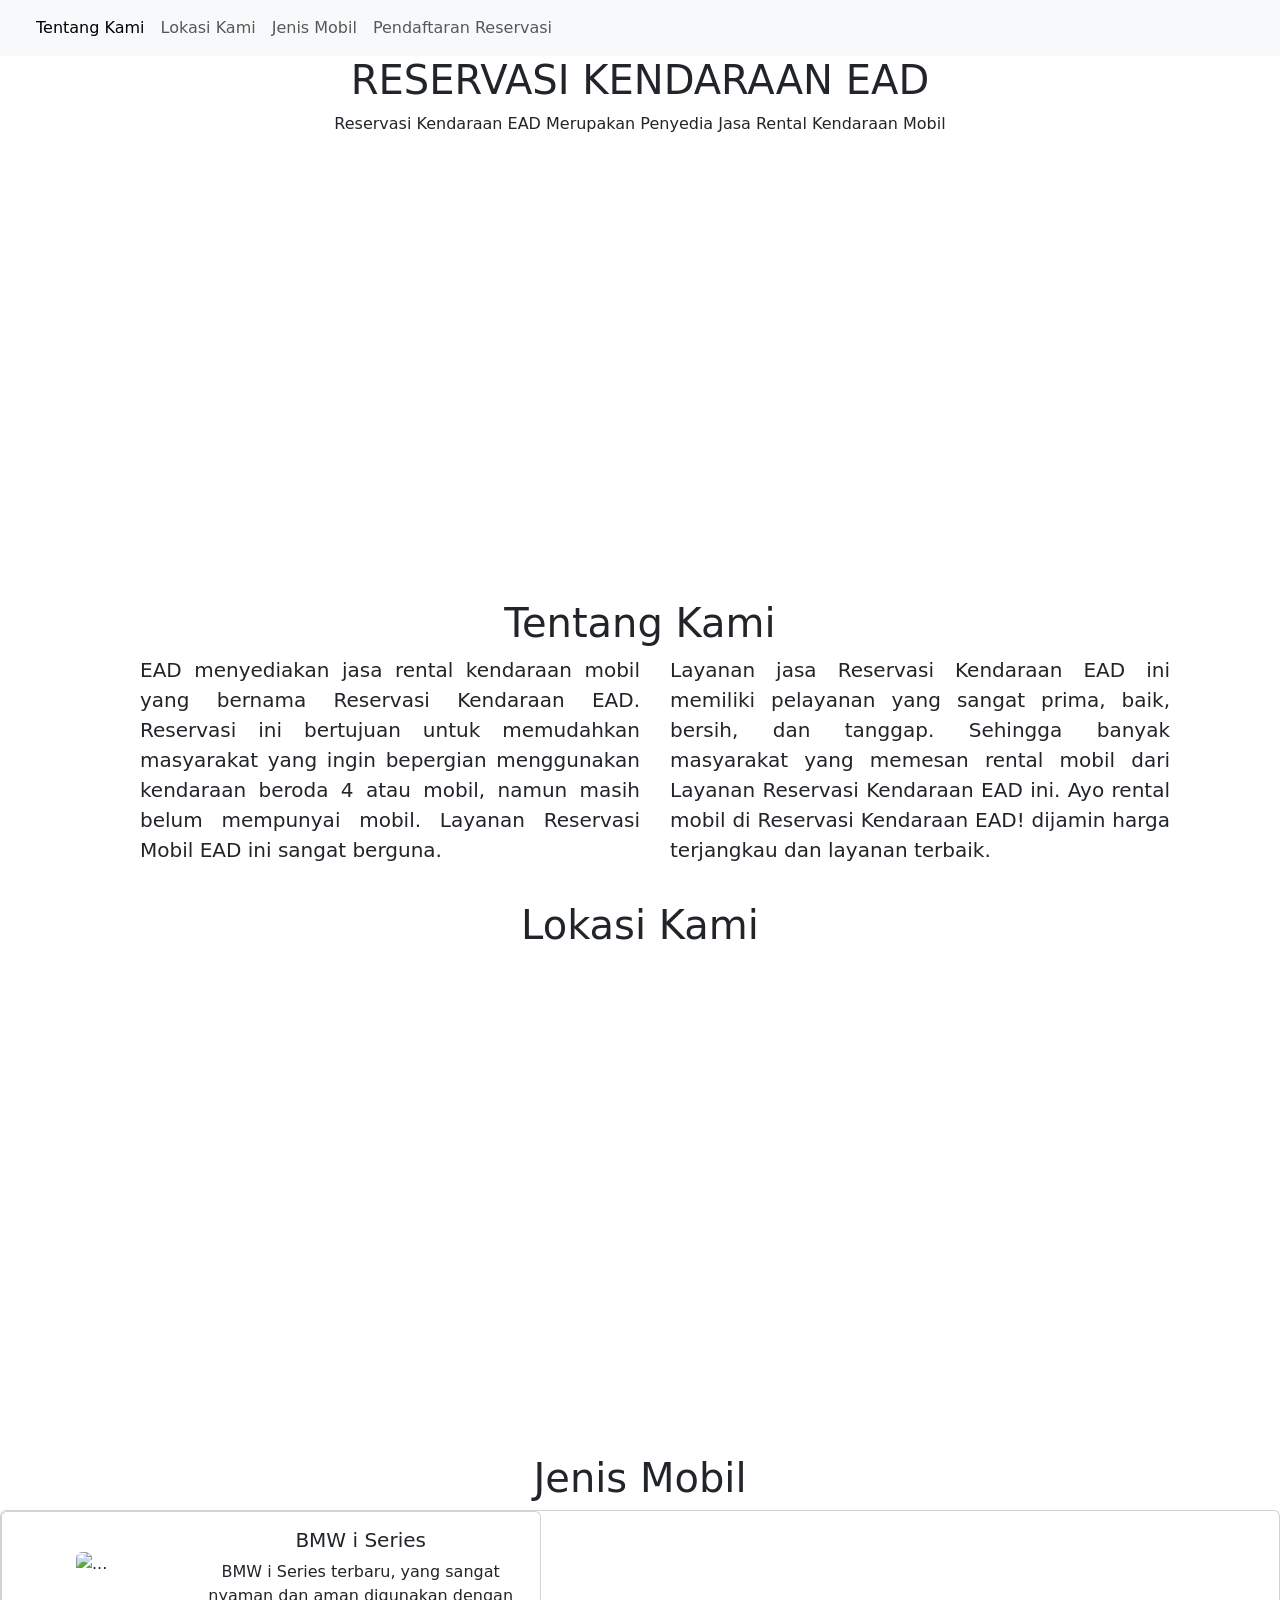
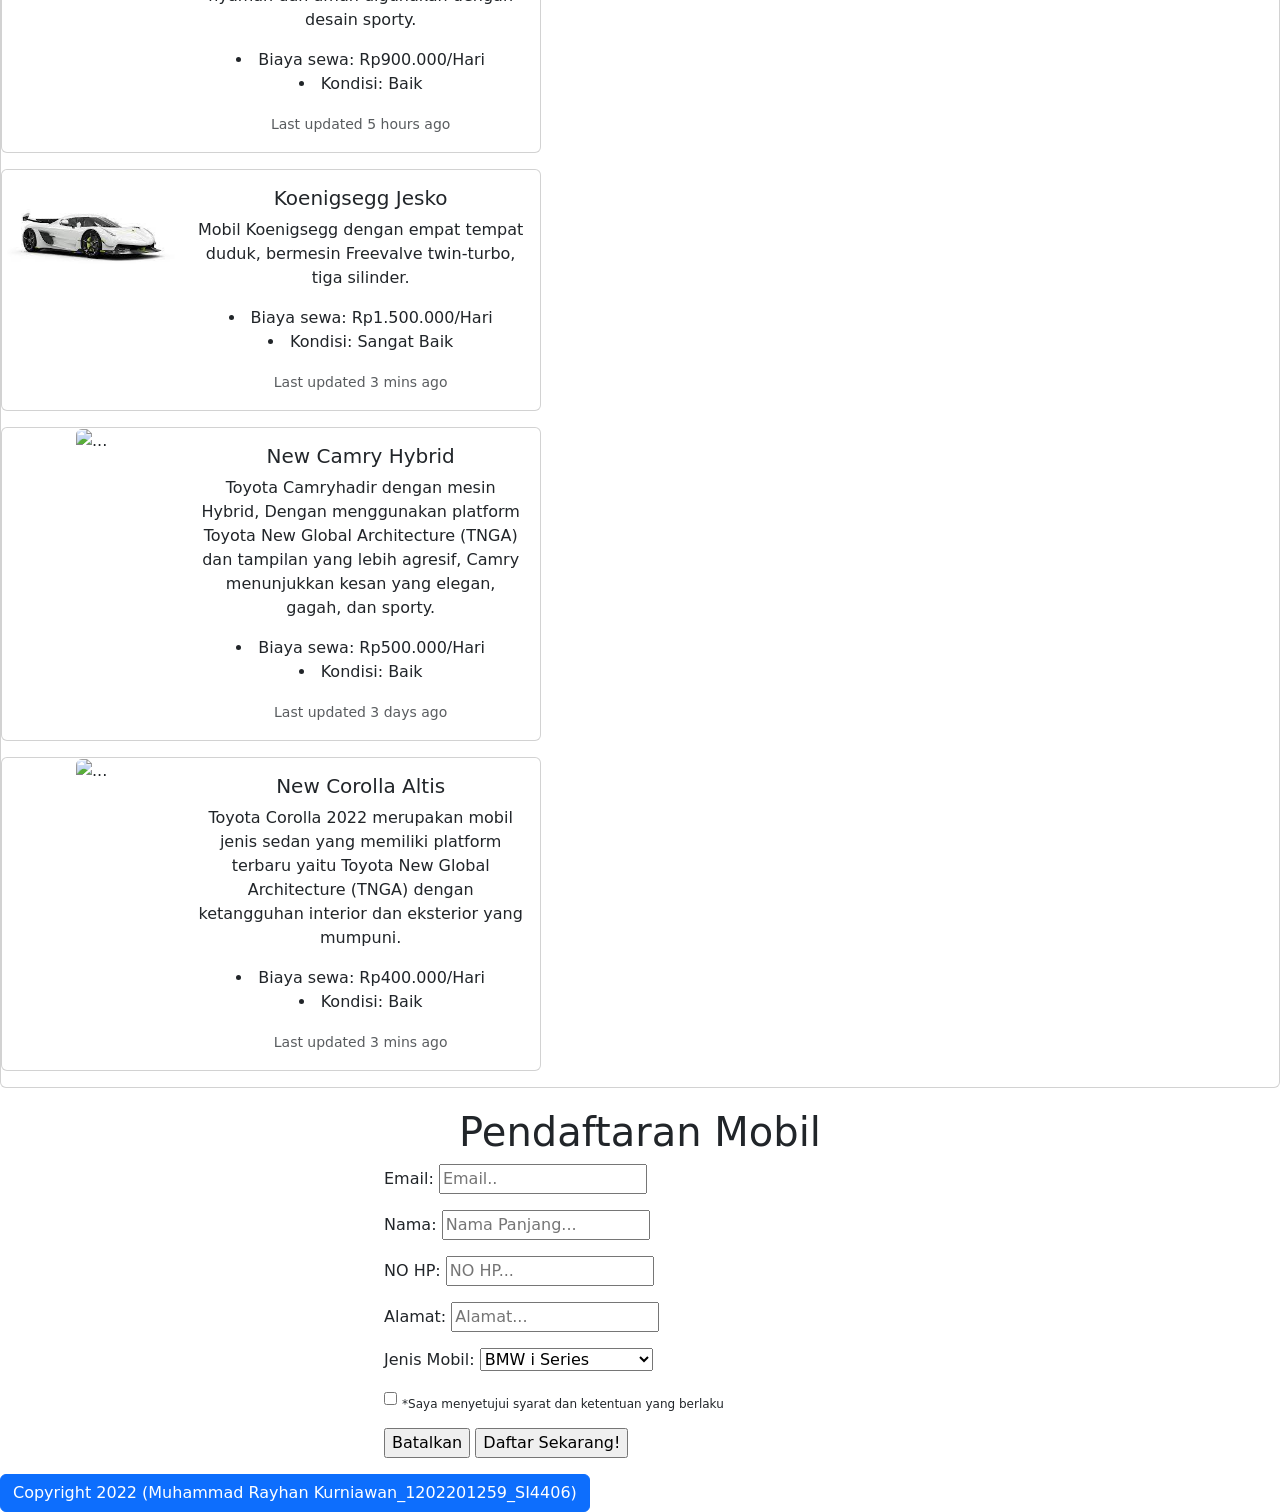
==== MODUL1 RAYHAN/MODUL1 RAYHAN.html @ 7a485264 "First Commit" ====
<!doctype html>
<html lang="en">
<head>
    <meta charset="utf-8">
    <meta name="viewport" content="width=device-width, initial-scale=1">
    <link href="https://cdn.jsdelivr.net/npm/bootstrap@5.2.2/dist/css/bootstrap.min.css" rel="stylesheet" integrity="sha384-Zenh87qX5JnK2Jl0vWa8Ck2rdkQ2Bzep5IDxbcnCeuOxjzrPF/et3URy9Bv1WTRi" crossorigin="anonymous">
    <title>PRAKTIKUM</title>
</head>

<body>
    <nav class="navbar navbar-expand-lg bg-light">
        <div class="container-fluid">
            <a class="navbar-brand" href="#"><img src="logo-ead.png" alt="" style="width:100px"></a>
            <button class="navbar-toggler" type="button" data-bs-toggle="collapse" data-bs-target="#navbarNav" aria-controls="navbarNav" aria-expanded="false" aria-label="Toggle navigation">
                <span class="navbar-toggler-icon"></span>
            </button>
            <div class="collapse navbar-collapse" id="navbarNav">
                <ul class="navbar-nav">
                    <li class="nav-item">
                        <a class="nav-link active" aria-current="page" href="#tentangkami">Tentang Kami</a>
              </li>
              <li class="nav-item">
                  <a class="nav-link" href="#lokasikami">Lokasi Kami</a>
                </li>
                <li class="nav-item">
                    <a class="nav-link" href="#jenismobil">Jenis Mobil</a>
                </li>
                <li class="nav-item">
                    <a class="nav-link" href="#pendaftaran">Pendaftaran Reservasi</a>
                </li>
            </ul>
        </div>
    </div>
</nav>
<section id="awal">
    <center>
        <h1>RESERVASI KENDARAAN EAD</h1>
        <p>Reservasi Kendaraan EAD Merupakan Penyedia Jasa Rental Kendaraan Mobil</p>
        <iframe  width="600" height="400" src="http://bit.ly/VideoEAD2020" title="Youtube Reservasi EAD" frameborder="0" allow="accelerometer; autoplay; clipboard-write; encrypted-media; gyroscope; picture-in-picture" allowfullscreen></iframe>
    </center>
</section>
<section id="tentangkami">
    <center>
    <h1 style="margin-top: 40px">Tentang Kami</h1>
    <div class="tentang-kami" style="display: flex; justify-content: center;">
        <div class="tentang1" style="width:500px; margin: 0 30px">
            <p style="text-align: justify; font-size:20px">EAD menyediakan jasa rental kendaraan mobil yang bernama Reservasi Kendaraan EAD.
                Reservasi ini bertujuan untuk memudahkan masyarakat yang ingin bepergian menggunakan
                kendaraan beroda 4 atau mobil, namun masih belum mempunyai mobil. Layanan Reservasi Mobil EAD ini sangat berguna.</p>
            </div>
            <div class="tentang2" style="width:500px; margin: 0 30 px">
            <p style="text-align: justify; font-size:20px">Layanan jasa Reservasi Kendaraan EAD ini memiliki pelayanan
                yang sangat prima, baik, bersih, dan tanggap. Sehingga banyak 
                masyarakat yang memesan rental mobil dari Layanan Reservasi
                Kendaraan EAD ini. Ayo rental mobil di Reservasi Kendaraan EAD! dijamin harga terjangkau dan layanan terbaik.                 </div>
            </p>
</div>
    </center>
</section>

<section id= "lokasikami">
        <center>
        <h1 style="margin-top: 20px">Lokasi Kami</h1>
        <iframe src="https://www.google.com/maps/embed?pb=!1m18!1m12!1m3!1d995.6421704578537!2d114.84991148809374!3d-3.454498661174001!2m3!1f0!2f0!3f0!3m2!1i1024!2i768!4f13.1!3m3!1m2!1s0x0%3A0x2c0fcad8b1fe2e83!2zM8KwMjcnMTYuMiJTIDExNMKwNTEnMDEuNyJF!5e0!3m2!1sid!2sid!4v1665929162817!5m2!1sid!2sid" width="600" height="450" style="border:0;" allowfullscreen="" loading="lazy" referrerpolicy="no-referrer-when-downgrade"></iframe>
        </center>
    </section>
    <section id= "jenismobil">
        <center>
        <h1 style="margin-top: 40px">Jenis Mobil</h1>
        <div class = "card">
            <div class="card mb-3" style="max-width: 540px;">
                <div class="row g-0">
                  <div class="col-md-4">
                    <img src="https://www.otomotifo.com/wp-content/uploads/2017/09/Harga-Mobil-BMW-Terbaru-1200x675.jpg" class="img-fluid rounded-start" alt="..." style="margin-top:40px">
                  </div>
                  <div class="col-md-8">
                    <div class="card-body">
                      <h5 class="card-title">BMW i Series</h5>
                      <p class="card-text">BMW i Series terbaru, yang sangat nyaman dan aman digunakan dengan desain sporty.</p>
                      <p class="card-text"><li>Biaya sewa: Rp900.000/Hari</li><li>Kondisi: Baik</li></p>
                      <p class="card-text"><small class="text-muted">Last updated 5 hours ago</small></p>
                    </div>
                  </div>
                </div>
              </div>
              <div class="card mb-3" style="max-width: 540px;">
                <div class="row g-0">
                  <div class="col-md-4">
                    <img src="[data-uri]" class="img-fluid rounded-start" alt="...">
                  </div>
                  <div class="col-md-8">
                    <div class="card-body">
                      <h5 class="card-title">Koenigsegg Jesko</h5>
                      <p class="card-text">Mobil Koenigsegg dengan empat tempat duduk, bermesin Freevalve twin-turbo, tiga silinder.</p>
                      <p class="card-text"></p><li>Biaya sewa: Rp1.500.000/Hari</li><li>Kondisi: Sangat Baik</li></p>
                      <p class="card-text"><small class="text-muted">Last updated 3 mins ago</small></p>
                    </div>
                  </div>
                </div>
              </div>
              <div class="card mb-3" style="max-width: 540px;">
                <div class="row g-0">
                  <div class="col-md-4">
                    <img src="https://www.toyota.astra.co.id/sites/default/files/2022-07/camry-hybrid-2021.png" class="img-fluid rounded-start" alt="...">
                  </div>
                  <div class="col-md-8">
                    <div class="card-body">
                      <h5 class="card-title">New Camry Hybrid</h5>
                      <p class="card-text">Toyota Camryhadir dengan mesin Hybrid, Dengan menggunakan platform Toyota New Global Architecture (TNGA) dan tampilan yang lebih agresif, Camry menunjukkan kesan yang elegan, gagah, dan sporty.</p>
                      <p class="card-text"></p><li>Biaya sewa: Rp500.000/Hari</li><li>Kondisi: Baik</li></p>
                      <p class="card-text"><small class="text-muted">Last updated 3 days ago</small></p>
                    </div>
                  </div>
                </div>
              </div>
              <div class="card mb-3" style="max-width: 540px;">
                <div class="row g-0">
                  <div class="col-md-4">
                    <img src="https://www.toyota.astra.co.id/sites/default/files/2022-07/corolla%20altis%202022%20gas.png" class="img-fluid rounded-start" alt="...">
                  </div>
                  <div class="col-md-8">
                      <div class="card-body">
                          <h5 class="card-title">New Corolla Altis</h5>
                          <p class="card-text">Toyota Corolla 2022 merupakan mobil jenis sedan yang memiliki platform terbaru yaitu Toyota New Global Architecture (TNGA) dengan ketangguhan interior dan eksterior yang mumpuni.</p>
                          <p class="card-text"></p><li>Biaya sewa: Rp400.000/Hari</li><li>Kondisi: Baik</li></p>
                          <p class="card-text"><small class="text-muted">Last updated 3 mins ago</small></p>
                        </div>
                    </div>
                </div>
            </div>
        </center>
    </section>
    <section id= "pendaftaran">
        <center>
            <h1 style="margin-top: 20px">Pendaftaran Mobil</h1>
        </center>
        <div style="margin-left: 30%">    
            <form action="" method="POST">
                <fieldset>
                    <p>
                        <label>Email:</label>
                        <input type="email" name="email" placeholder="Email.." />
                    </p>
                    <p>
                        <label>Nama:</label>
                        <input type="text" name="nama" placeholder="Nama Panjang..." />
                    </p>
                    <p>
                        <label>NO HP:</label>
                        <input type="number" name="nohp" placeholder="NO HP..." />
                    </p>
                    <p>
                        <label>Alamat:</label>
                        <input type="text" name="alamat" placeholder="Alamat..." />
                    </p>
                    <p>
            <p>
                <label>Jenis Mobil:</label>
                <select name="Divisi">
                    <option value="bmw">BMW i Series</option>
                    <option value="koenigsegg">Koenigsegg Jesko</option>
                    <option value="camry">New Camry Hybrid</option>
                    <option value="corolla">New Corolla Altis</option>
                </select>
            </p>
            <p class="syarat">
                <label><input type="checkbox" name="syarat" value="syarat" /> <sub> *Saya menyetujui syarat dan ketentuan yang berlaku </sub> </label>
            </p>
            <p>
                <input class="ulang" type="reset" value="Batalkan">
                <input class="kirim" type="submit" name="submit" value="Daftar Sekarang!" />
            </p>
        </div>
        </fieldset>
    </form>
    <footer >
        <!-- Button trigger modal -->
        <button type="button" class="btn btn-primary" data-bs-toggle="modal" data-bs-target="#exampleModalLong">
            Copyright 2022 (Muhammad Rayhan Kurniawan_1202201259_SI4406) 
          </button>
          <div class="modal fade" id="exampleModalLong" tabindex="-1" role="dialog" aria-labelledby="exampleModalLongTitle" aria-hidden="true">
            <div class="modal-dialog" role="document">
              <div class="modal-content">
                <div class="modal-header">
                  <h5 class="modal-title" id="exampleModalLongTitle">Copyright
                  </h5>
                  <button type="button" class="close" data-bs-dismiss="modal" aria-label="Close">
                    <span aria-hidden="true">&times;</span>
                  </button>
                </div>
                <div class="modal-body">Nama Lengkap : Muhammad Rayhan Kurniawan 
                  <br> NIM : 1202201259
                  <BR> Kelas : SI4406
                </div>
                <div class="modal-footer">
                  <button type="button" class="btn btn-secondary" data-bs-dismiss="modal">Close</button>
                  <button type="button" class="btn btn-primary">Save changes</button>
                </div>
              </div>
            </div>
          </div>
          </footer>
</div>
</section>
<script src="https://cdn.jsdelivr.net/npm/bootstrap@5.2.2/dist/js/bootstrap.bundle.min.js" integrity="sha384-OERcA2EqjJCMA+/3y+gxIOqMEjwtxJY7qPCqsdltbNJuaOe923+mo//f6V8Qbsw3" crossorigin="anonymous"></script>
</body>
</html>
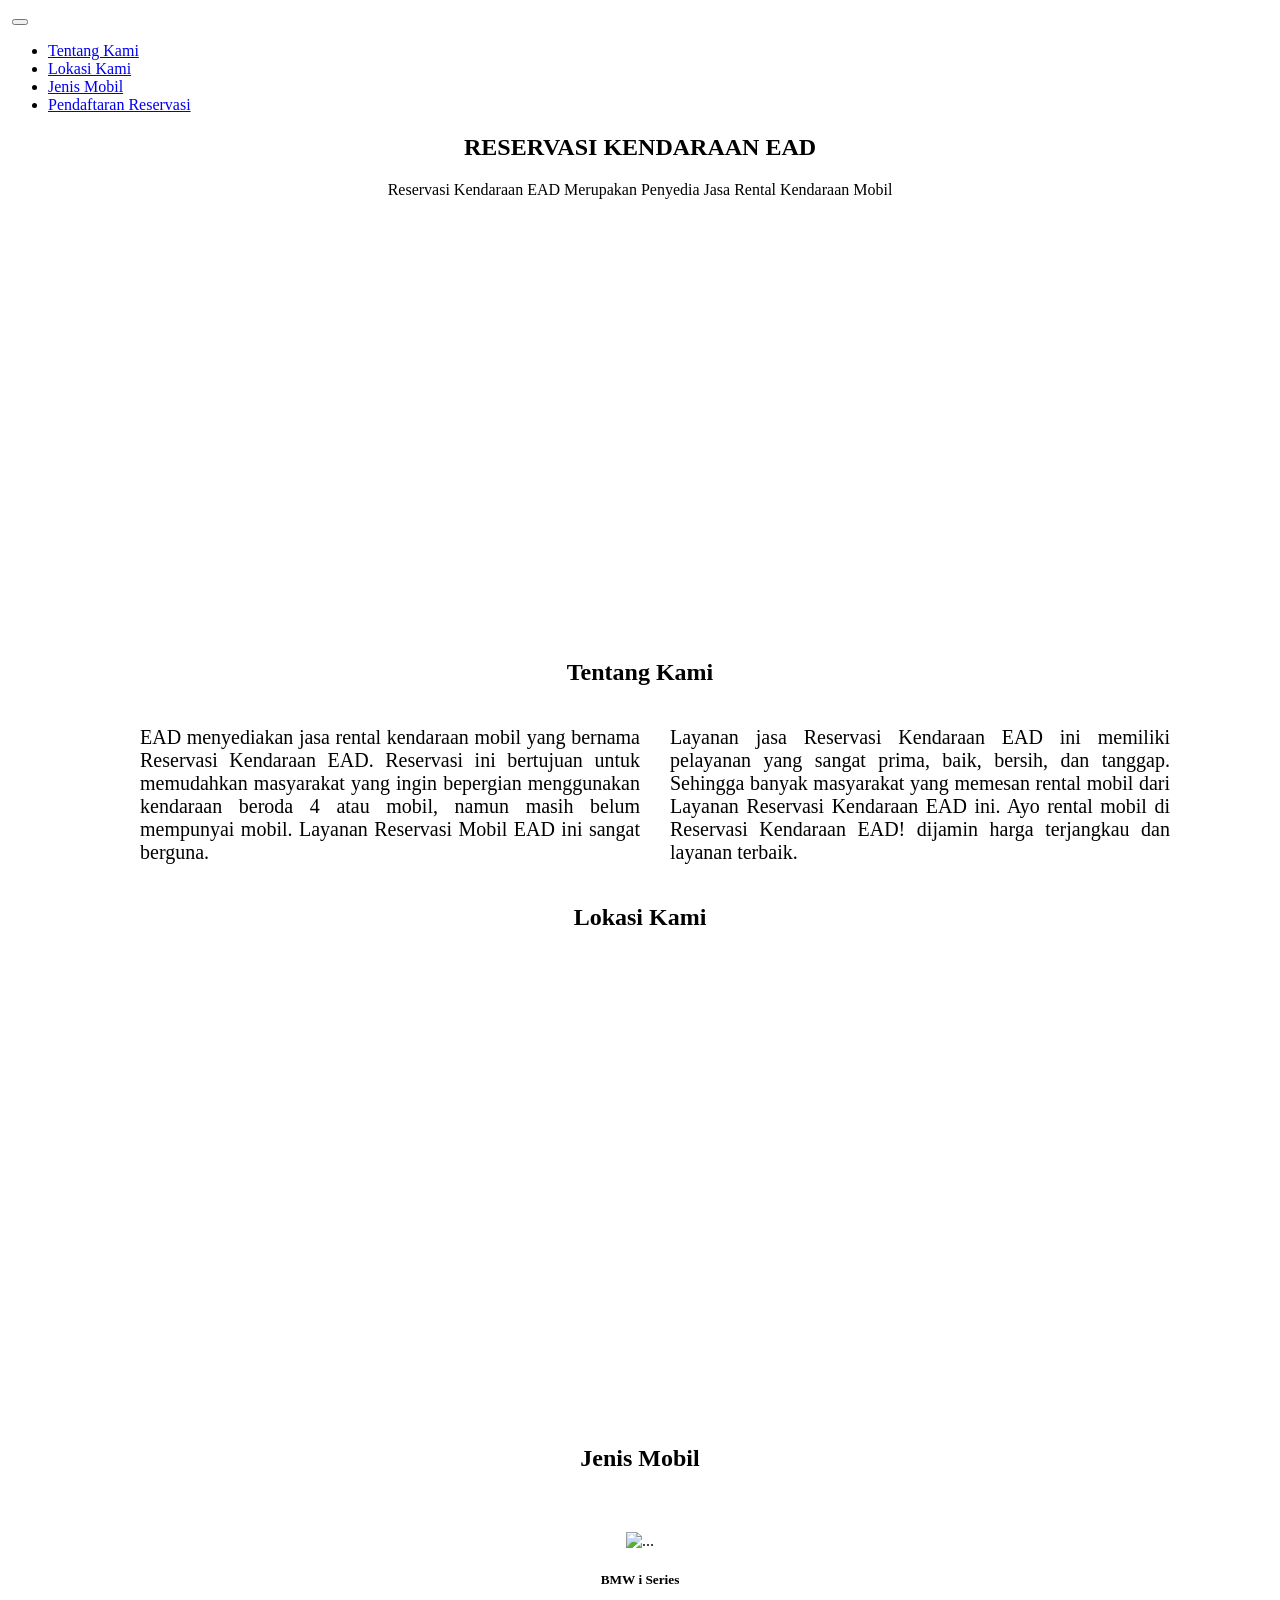
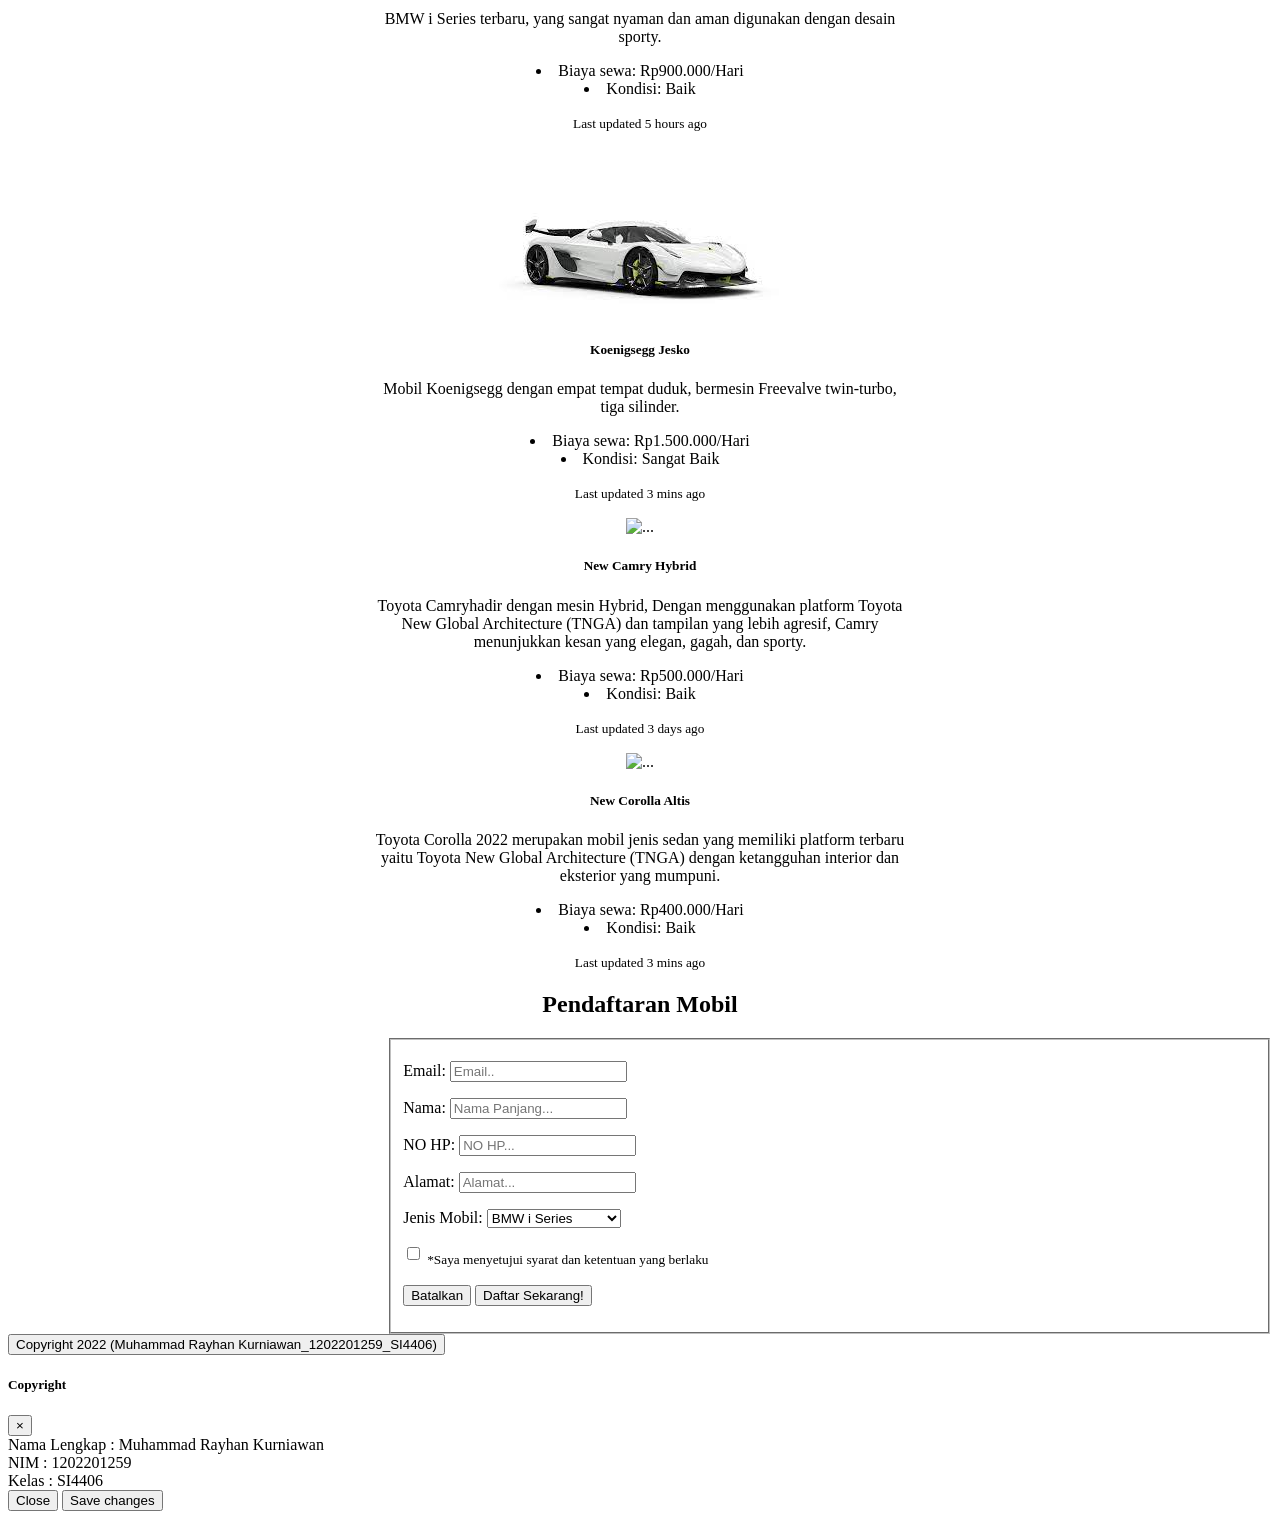
==== commit 667eb880: "Debugging" ====
--- a/MODUL1 RAYHAN/MODUL1 RAYHAN.html
+++ b/MODUL1 RAYHAN/MODUL1 RAYHAN.html
@@ -3,7 +3,7 @@
 <head>
     <meta charset="utf-8">
     <meta name="viewport" content="width=device-width, initial-scale=1">
-    <link href="https://cdn.jsdelivr.net/npm/bootstrap@5.2.2/dist/css/bootstrap.min.css" rel="stylesheet" integrity="sha384-Zenh87qX5JnK2Jl0vWa8Ck2rdkQ2Bzep5IDxbcnCeuOxjzrPF/et3URy9Bv1WTRi" crossorigin="anonymous">
+    <link hrof="https://cdn.jsdelivr.net/npm/bootstrap@5.2.2/dist/css/bootstrap.min.css" rel="stylesheet" integrity="sha384-Zenh87qX5JnK2Jl0vWa8Ck2rdkQ2Bzep5IDxbcnCeuOxjzrPF/et3URy9Bv1WTRi" crossorigin="anonymous">
     <title>PRAKTIKUM</title>
 </head>
 
@@ -58,7 +58,7 @@
     </center>
 </section>
 
-<section id= "lokasikami">
+<section class= "lokasikami">
         <center>
         <h1 style="margin-top: 20px">Lokasi Kami</h1>
         <iframe src="https://www.google.com/maps/embed?pb=!1m18!1m12!1m3!1d995.6421704578537!2d114.84991148809374!3d-3.454498661174001!2m3!1f0!2f0!3f0!3m2!1i1024!2i768!4f13.1!3m3!1m2!1s0x0%3A0x2c0fcad8b1fe2e83!2zM8KwMjcnMTYuMiJTIDExNMKwNTEnMDEuNyJF!5e0!3m2!1sid!2sid!4v1665929162817!5m2!1sid!2sid" width="600" height="450" style="border:0;" allowfullscreen="" loading="lazy" referrerpolicy="no-referrer-when-downgrade"></iframe>
@@ -67,7 +67,7 @@
     <section id= "jenismobil">
         <center>
         <h1 style="margin-top: 40px">Jenis Mobil</h1>
-        <div class = "card">
+        <div id = "card">
             <div class="card mb-3" style="max-width: 540px;">
                 <div class="row g-0">
                   <div class="col-md-4">
@@ -174,7 +174,6 @@
         </fieldset>
     </form>
     <footer >
-        <!-- Button trigger modal -->
         <button type="button" class="btn btn-primary" data-bs-toggle="modal" data-bs-target="#exampleModalLong">
             Copyright 2022 (Muhammad Rayhan Kurniawan_1202201259_SI4406) 
           </button>
@@ -204,4 +203,4 @@
 </section>
 <script src="https://cdn.jsdelivr.net/npm/bootstrap@5.2.2/dist/js/bootstrap.bundle.min.js" integrity="sha384-OERcA2EqjJCMA+/3y+gxIOqMEjwtxJY7qPCqsdltbNJuaOe923+mo//f6V8Qbsw3" crossorigin="anonymous"></script>
 </body>
-</html>+</html>
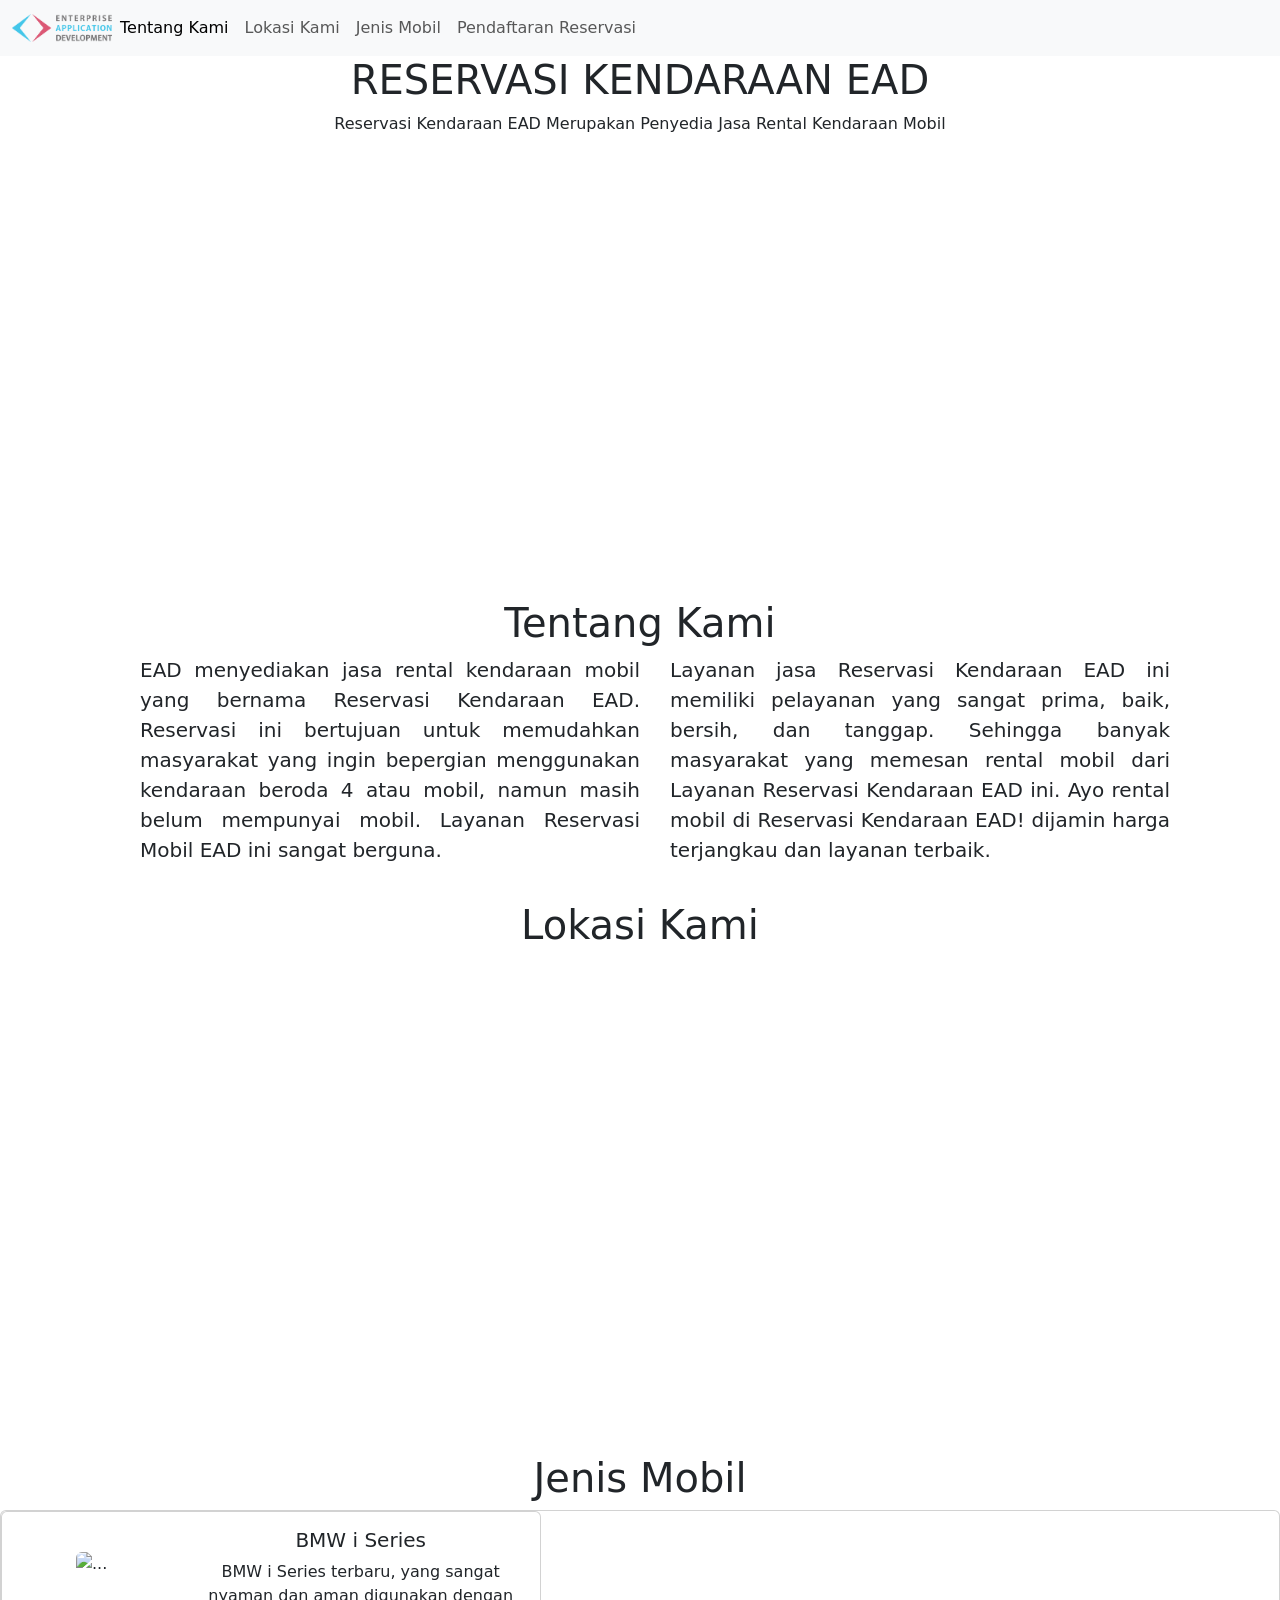
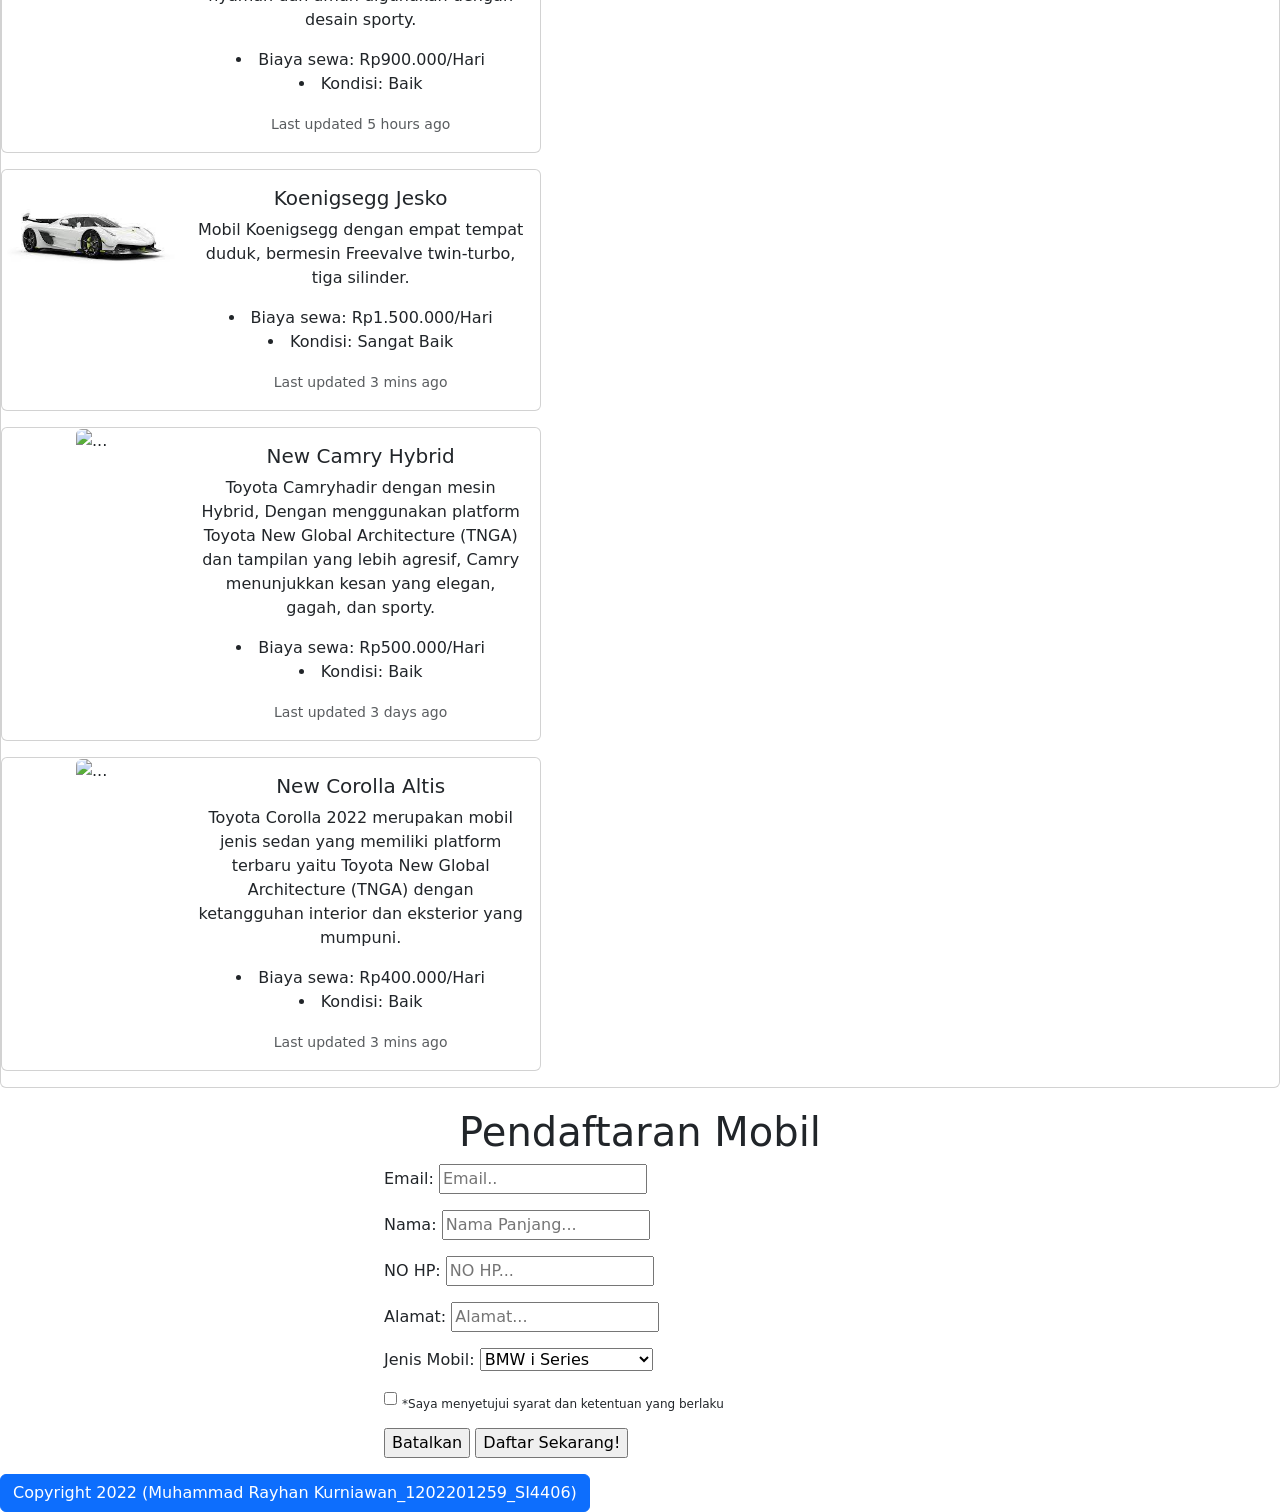
==== commit a415e133: "MODUL3_RAYHAN" ====
--- a/MODUL1 RAYHAN/MODUL1 RAYHAN.html
+++ b/MODUL1 RAYHAN/MODUL1 RAYHAN.html
@@ -3,14 +3,14 @@
 <head>
     <meta charset="utf-8">
     <meta name="viewport" content="width=device-width, initial-scale=1">
-    <link hrof="https://cdn.jsdelivr.net/npm/bootstrap@5.2.2/dist/css/bootstrap.min.css" rel="stylesheet" integrity="sha384-Zenh87qX5JnK2Jl0vWa8Ck2rdkQ2Bzep5IDxbcnCeuOxjzrPF/et3URy9Bv1WTRi" crossorigin="anonymous">
+    <link href="https://cdn.jsdelivr.net/npm/bootstrap@5.2.2/dist/css/bootstrap.min.css" rel="stylesheet" integrity="sha384-Zenh87qX5JnK2Jl0vWa8Ck2rdkQ2Bzep5IDxbcnCeuOxjzrPF/et3URy9Bv1WTRi" crossorigin="anonymous">
     <title>PRAKTIKUM</title>
 </head>
 
 <body>
     <nav class="navbar navbar-expand-lg bg-light">
         <div class="container-fluid">
-            <a class="navbar-brand" href="#"><img src="logo-ead.png" alt="" style="width:100px"></a>
+            <a class="nav-link" href="#awal"><img src="logo-ead.png" alt="" style="width:100px"></a>
             <button class="navbar-toggler" type="button" data-bs-toggle="collapse" data-bs-target="#navbarNav" aria-controls="navbarNav" aria-expanded="false" aria-label="Toggle navigation">
                 <span class="navbar-toggler-icon"></span>
             </button>
@@ -58,7 +58,7 @@
     </center>
 </section>
 
-<section class= "lokasikami">
+<section id= "lokasikami">
         <center>
         <h1 style="margin-top: 20px">Lokasi Kami</h1>
         <iframe src="https://www.google.com/maps/embed?pb=!1m18!1m12!1m3!1d995.6421704578537!2d114.84991148809374!3d-3.454498661174001!2m3!1f0!2f0!3f0!3m2!1i1024!2i768!4f13.1!3m3!1m2!1s0x0%3A0x2c0fcad8b1fe2e83!2zM8KwMjcnMTYuMiJTIDExNMKwNTEnMDEuNyJF!5e0!3m2!1sid!2sid!4v1665929162817!5m2!1sid!2sid" width="600" height="450" style="border:0;" allowfullscreen="" loading="lazy" referrerpolicy="no-referrer-when-downgrade"></iframe>
@@ -67,7 +67,7 @@
     <section id= "jenismobil">
         <center>
         <h1 style="margin-top: 40px">Jenis Mobil</h1>
-        <div id = "card">
+        <div class = "card">
             <div class="card mb-3" style="max-width: 540px;">
                 <div class="row g-0">
                   <div class="col-md-4">
